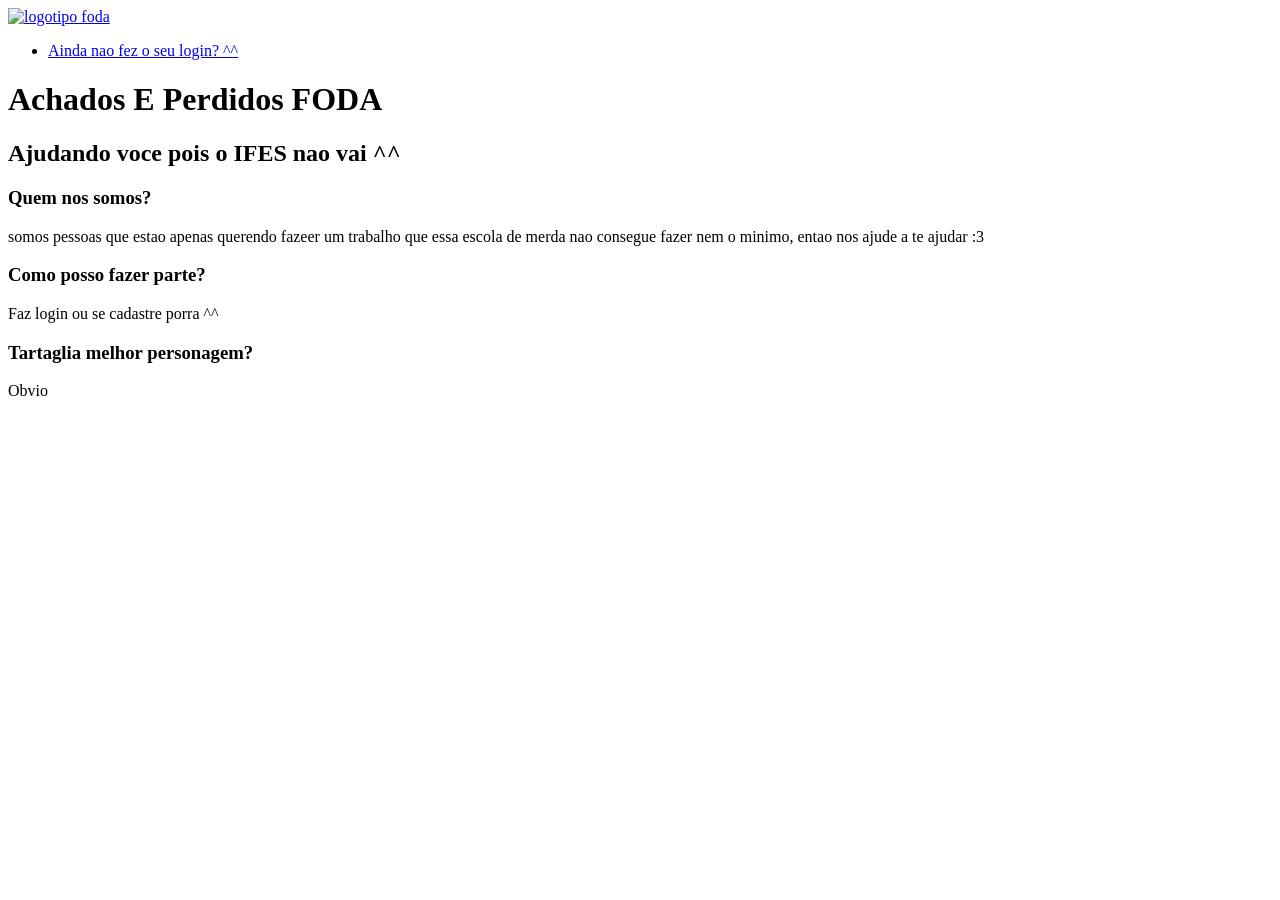
==== index.html @ 00925c3e "Create index.html" ====
<!DOCTYPE html>
<html lang="en">
<head>
    <meta charset="UTF-8">
    <meta name="viewport" content="width=device-width, initial-scale=1.0">
    <title>Achados e Perdidos - IFES Serra</title>
    <link rel="stylesheet" href="css/style.css">
</head>
<body>
    <header>
        <div class = "main_navigation-container">
            <a class = "main_navigation_logo" href = "index.html" aria_label = "Voltar a pagina inicial">
                <img src = "img/lop.webp" alt = "logotipo foda">
            </a>
            <ul class = "main-navigation_list">
                <li class = "main_navigation_login">
                    <a href = "login.html" aria_label = "Fazer login/cadastro">Ainda nao fez o seu login? ^^</a>
                </li>
            </ul>
        </div>
    </header>

    <h1>Achados E Perdidos FODA</h1>

    <h2>Ajudando voce pois o IFES nao vai ^^</h2>

    <h3>Quem nos somos?</h3>
    <p>somos pessoas que estao apenas querendo fazeer um trabalho que essa escola de merda nao consegue fazer nem o minimo, entao nos ajude a te ajudar :3</p>

    <h3>Como posso fazer parte?</h3>
    <p>Faz login ou se cadastre porra ^^</p>

    <h3>Tartaglia melhor personagem?</h3>
    <p>Obvio</p>

    <script src ="js/script.js"></script>
</body>
</html>
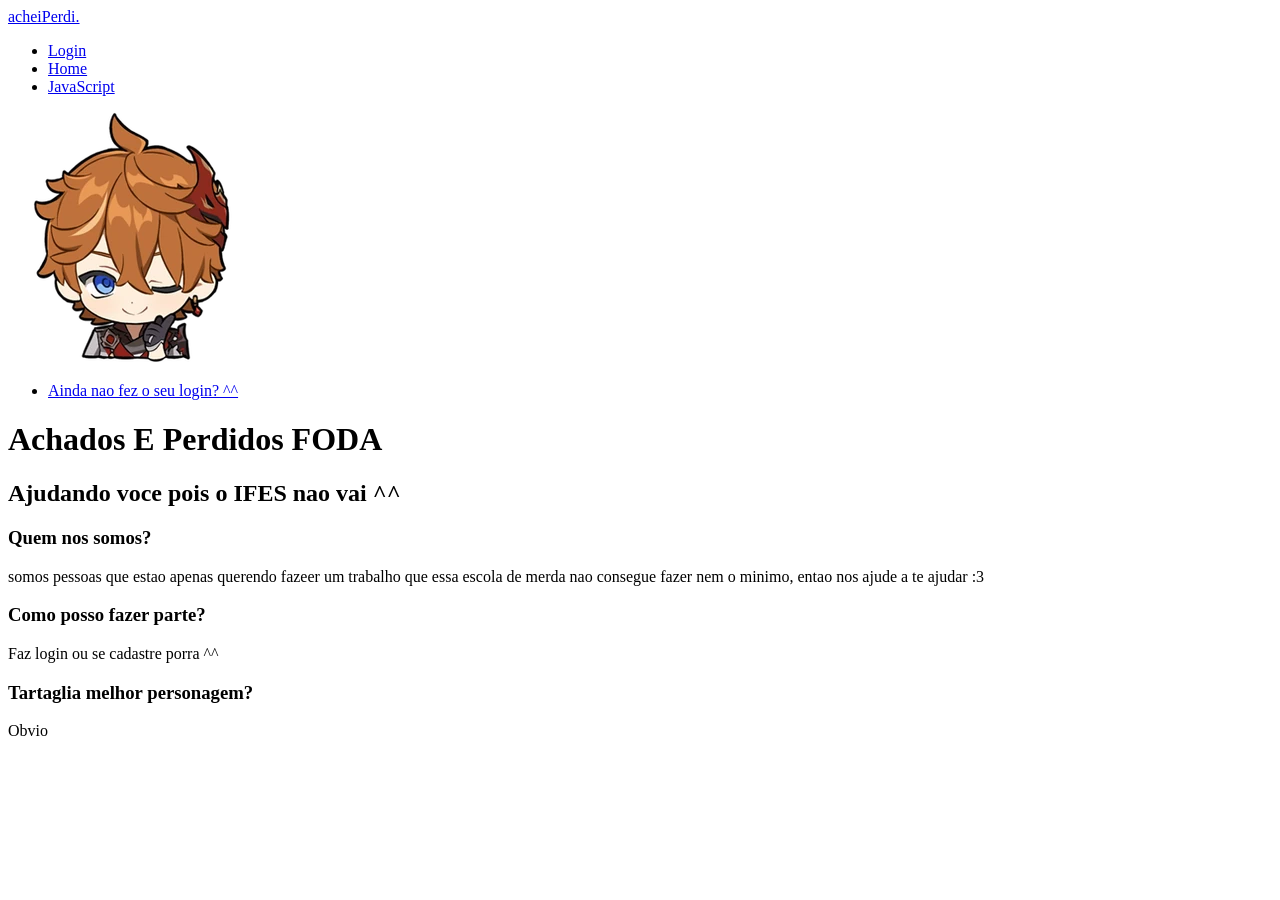
==== commit 0ba26926: "Update index.html" ====
--- a/index.html
+++ b/index.html
@@ -3,22 +3,33 @@
 <head>
     <meta charset="UTF-8">
     <meta name="viewport" content="width=device-width, initial-scale=1.0">
-    <title>Achados e Perdidos - IFES Serra</title>
+    <title>acheiPerdi</title>
     <link rel="stylesheet" href="css/style.css">
 </head>
 <body>
     <header>
-        <div class = "main_navigation-container">
-            <a class = "main_navigation_logo" href = "index.html" aria_label = "Voltar a pagina inicial">
-                <img src = "img/lop.webp" alt = "logotipo foda">
-            </a>
-            <ul class = "main-navigation_list">
-                <li class = "main_navigation_login">
-                    <a href = "login.html" aria_label = "Fazer login/cadastro">Ainda nao fez o seu login? ^^</a>
-                </li>
-            </ul>
-        </div>
+        <nav>
+            <div class="topnav">
+              <a href="#" class="logo-nav">acheiPerdi.</a>
+              <ul id="nav-mobile" class="left">
+                <li><a href="login.html">Login</a></li>
+                <li><a href="home.html">Home</a></li>
+                <li><a href="collapsible.html">JavaScript</a></li>
+              </ul>
+            </div>
+          </nav>
     </header>
+
+    <div class = "main_navigation-container">
+        <a class = "main_navigation_logo" href = "index.html" aria_label = "Voltar a pagina inicial">
+            <img src = "img/lop.webp" alt = "logotipo foda">
+        </a>
+        <ul class = "main-navigation_list">
+            <li class = "main_navigation_login">
+                <a href = "login.html" aria_label = "Fazer login/cadastro">Ainda nao fez o seu login? ^^</a>
+            </li>
+        </ul>
+    </div>
 
     <h1>Achados E Perdidos FODA</h1>
 
--- a/css/style.css
+++ b/css/style.css
@@ -0,0 +1 @@
+
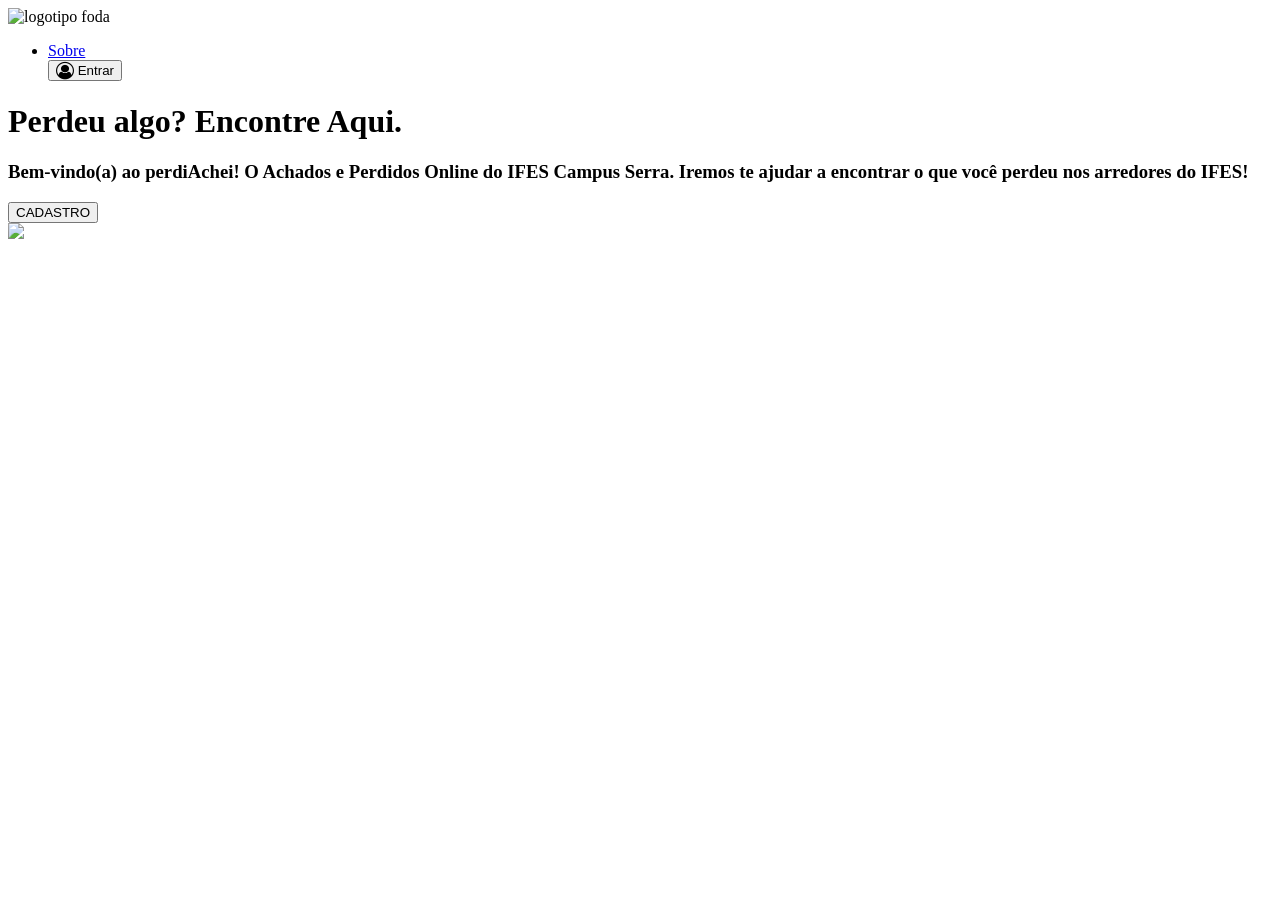
==== commit ff6bebb5: "Update index.html" ====
--- a/index.html
+++ b/index.html
@@ -3,46 +3,37 @@
 <head>
     <meta charset="UTF-8">
     <meta name="viewport" content="width=device-width, initial-scale=1.0">
+    <link rel="stylesheet" href="https://cdnjs.cloudflare.com/ajax/libs/font-awesome/4.7.0/css/font-awesome.min.css">
     <title>acheiPerdi</title>
-    <link rel="stylesheet" href="css/style.css">
+    <link rel="stylesheet" href="css/index.css">
 </head>
 <body>
     <header>
         <nav>
             <div class="topnav">
-              <a href="#" class="logo-nav">acheiPerdi.</a>
-              <ul id="nav-mobile" class="left">
-                <li><a href="login.html">Login</a></li>
-                <li><a href="home.html">Home</a></li>
-                <li><a href="collapsible.html">JavaScript</a></li>
+                <img class="logo" src = "img/logo.png" alt = "logotipo foda">
+                <ul id="nav-mobile" class="left">
+                    <li><a href="sobre.html">Sobre</a></li>
+                <button class="btnLogin" onclick="window.location.href='login.html'">
+                    <i class="fa fa-user-circle-o fa-lg" aria-hidden="true"></i>
+                    Entrar
+                </button> 
               </ul>
             </div>
           </nav>
     </header>
 
-    <div class = "main_navigation-container">
-        <a class = "main_navigation_logo" href = "index.html" aria_label = "Voltar a pagina inicial">
-            <img src = "img/lop.webp" alt = "logotipo foda">
-        </a>
-        <ul class = "main-navigation_list">
-            <li class = "main_navigation_login">
-                <a href = "login.html" aria_label = "Fazer login/cadastro">Ainda nao fez o seu login? ^^</a>
-            </li>
-        </ul>
+    <div class="banner">
+        <div class="colunaEsq">
+            <h1 class="tituloPagina">Perdeu algo? Encontre <span>Aqui.</span></h1>
+                <h3 class="subtitulo">Bem-vindo(a) ao perdiAchei! O Achados e Perdidos Online do IFES Campus Serra. Iremos te ajudar a encontrar o que você perdeu nos arredores do IFES!</h3>
+                <button class="btnCad" onclick="window.location.href='cadastro.html'"> CADASTRO </button>
+        </div>
+        <div class="colunaDir">
+            <img src="img/caixinha.png">    
+        </div>
     </div>
-
-    <h1>Achados E Perdidos FODA</h1>
-
-    <h2>Ajudando voce pois o IFES nao vai ^^</h2>
-
-    <h3>Quem nos somos?</h3>
-    <p>somos pessoas que estao apenas querendo fazeer um trabalho que essa escola de merda nao consegue fazer nem o minimo, entao nos ajude a te ajudar :3</p>
-
-    <h3>Como posso fazer parte?</h3>
-    <p>Faz login ou se cadastre porra ^^</p>
-
-    <h3>Tartaglia melhor personagem?</h3>
-    <p>Obvio</p>
+    
 
     <script src ="js/script.js"></script>
 </body>
